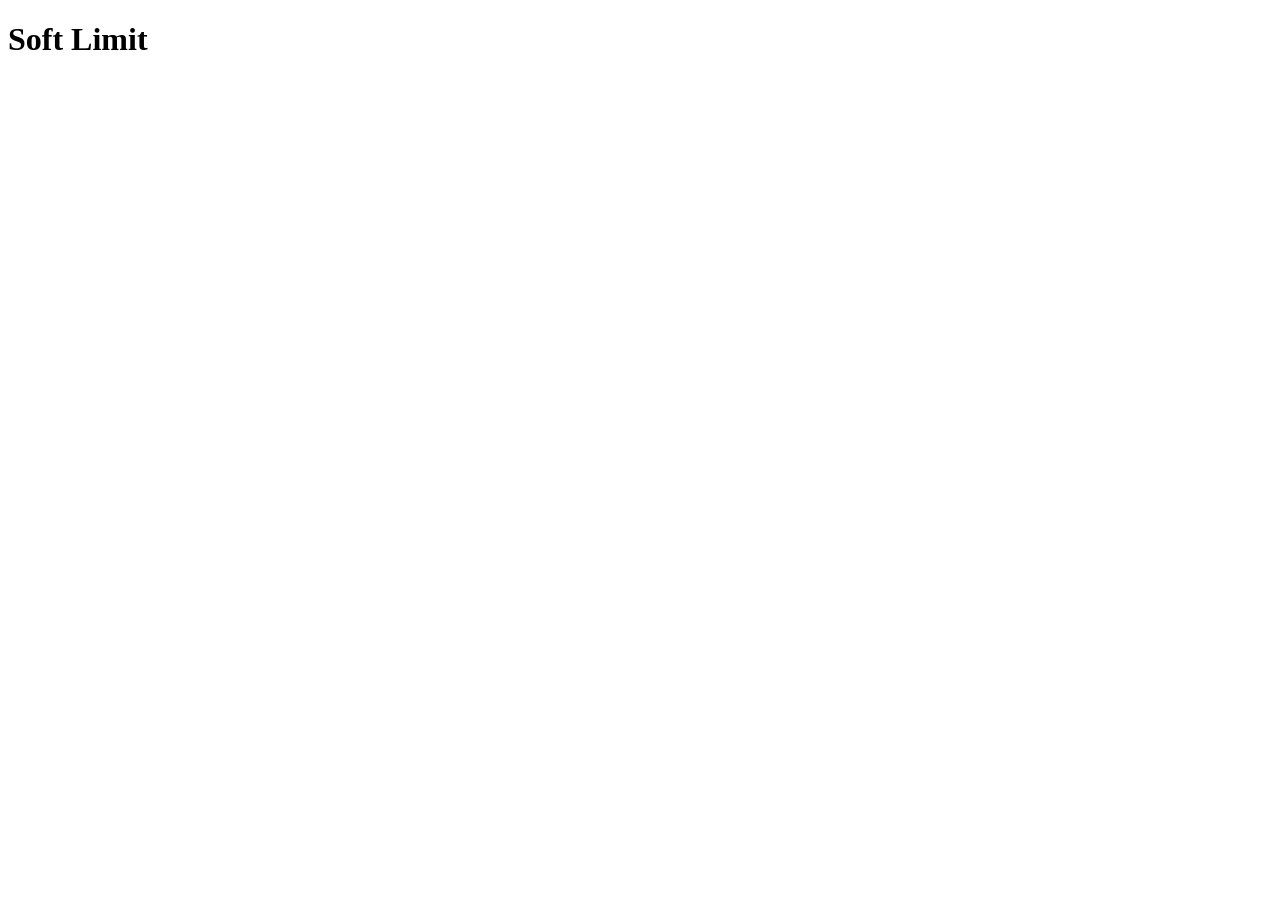
==== frontend/index.html @ aae76898 "First commit" ====
<!DOCTYPE html>
<html lang="ru">
<head>
    <meta charset="UTF-8">
    <meta name="viewport" content="width=device-width, initial-scale=1.0">
    <title>Soft Limit</title>
</head>
<body>
    <h1>Soft Limit</h1>
</body>
</html>
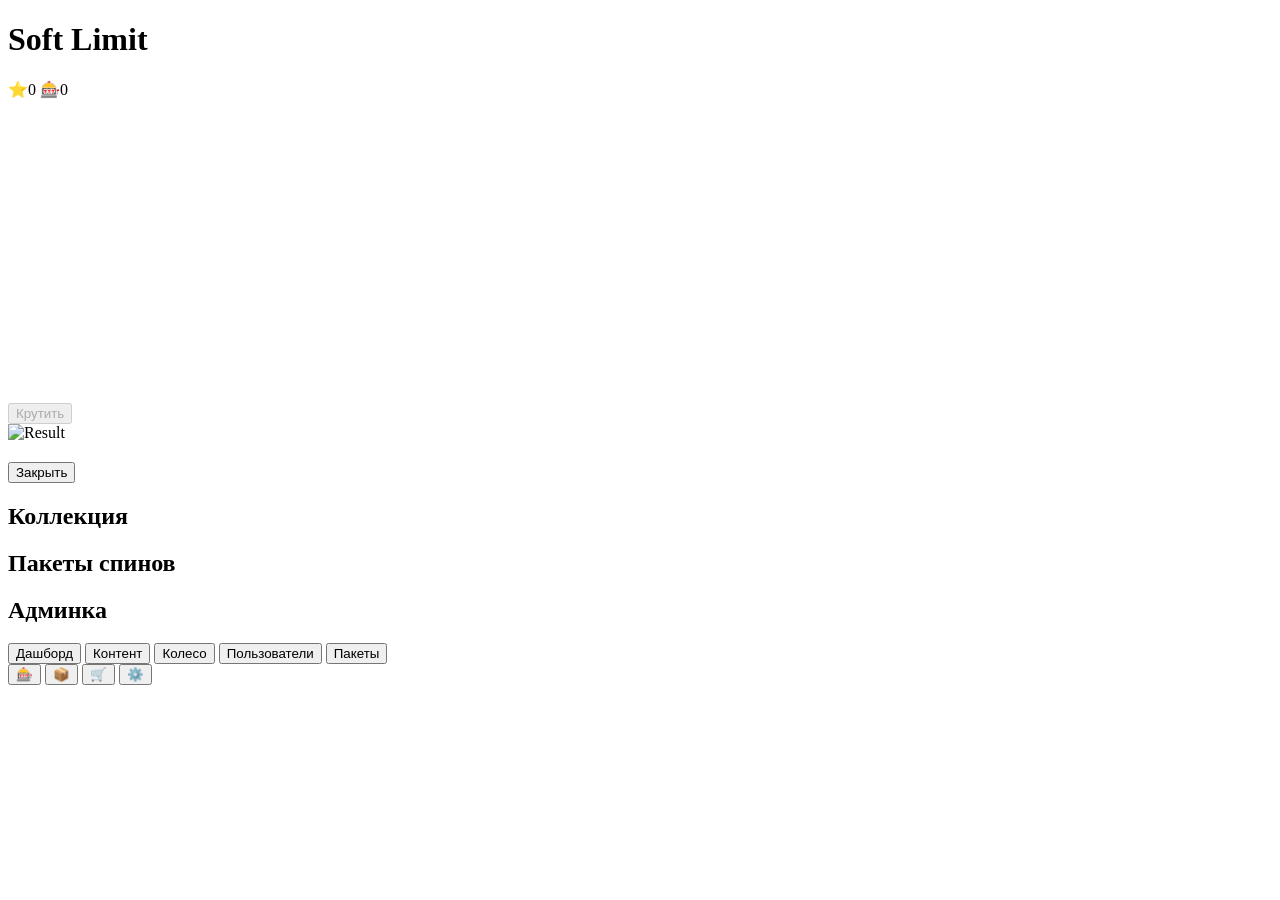
==== commit 6e121819: "Fixes + UI" ====
--- a/frontend/index.html
+++ b/frontend/index.html
@@ -2,10 +2,74 @@
 <html lang="ru">
 <head>
     <meta charset="UTF-8">
-    <meta name="viewport" content="width=device-width, initial-scale=1.0">
+    <meta name="viewport" content="width=device-width, initial-scale=1.0, maximum-scale=1.0, user-scalable=no">
     <title>Soft Limit</title>
+    <script src="https://telegram.org/js/telegram-web-app.js"></script>
+    <link rel="stylesheet" href="/static/style.css">
 </head>
 <body>
-    <h1>Soft Limit</h1>
+    <div id="app">
+        <header class="header">
+            <h1>Soft Limit</h1>
+            <div class="balances">
+                <span class="balance"><span class="icon">⭐</span><span id="stars-balance">0</span></span>
+                <span class="balance"><span class="icon">🎰</span><span id="spins-balance">0</span></span>
+            </div>
+        </header>
+
+        <main id="main-content">
+            <section id="wheel-section" class="section">
+                <div class="wheel-container">
+                    <canvas id="wheel-canvas" width="300" height="300"></canvas>
+                    <div class="wheel-pointer"></div>
+                </div>
+                <button id="spin-btn" class="btn btn-primary" disabled>Крутить</button>
+            </section>
+
+            <section id="result-section" class="section hidden">
+                <div class="result-card">
+                    <img id="result-image" src="" alt="Result">
+                    <h2 id="result-title"></h2>
+                    <p id="result-description"></p>
+                    <button id="result-close" class="btn btn-secondary">Закрыть</button>
+                </div>
+            </section>
+
+            <section id="inventory-section" class="section hidden">
+                <h2>Коллекция</h2>
+                <div id="inventory-grid" class="inventory-grid"></div>
+            </section>
+
+            <section id="shop-section" class="section hidden">
+                <h2>Пакеты спинов</h2>
+                <div id="packages-list" class="packages-list"></div>
+            </section>
+
+            <section id="admin-section" class="section hidden">
+                <h2>Админка</h2>
+                <div class="admin-tabs">
+                    <button class="tab-btn active" data-tab="dashboard">Дашборд</button>
+                    <button class="tab-btn" data-tab="content">Контент</button>
+                    <button class="tab-btn" data-tab="wheel">Колесо</button>
+                    <button class="tab-btn" data-tab="users">Пользователи</button>
+                    <button class="tab-btn" data-tab="packages">Пакеты</button>
+                </div>
+                <div id="admin-dashboard" class="tab-content active"></div>
+                <div id="admin-content" class="tab-content"></div>
+                <div id="admin-wheel" class="tab-content"></div>
+                <div id="admin-users" class="tab-content"></div>
+                <div id="admin-packages" class="tab-content"></div>
+            </section>
+        </main>
+
+        <nav class="nav">
+            <button class="nav-btn active" data-page="wheel">🎰</button>
+            <button class="nav-btn" data-page="inventory">📦</button>
+            <button class="nav-btn" data-page="shop">🛒</button>
+            <button class="nav-btn hidden" data-page="admin">⚙️</button>
+        </nav>
+    </div>
+
+    <script src="/static/app.js"></script>
 </body>
 </html>
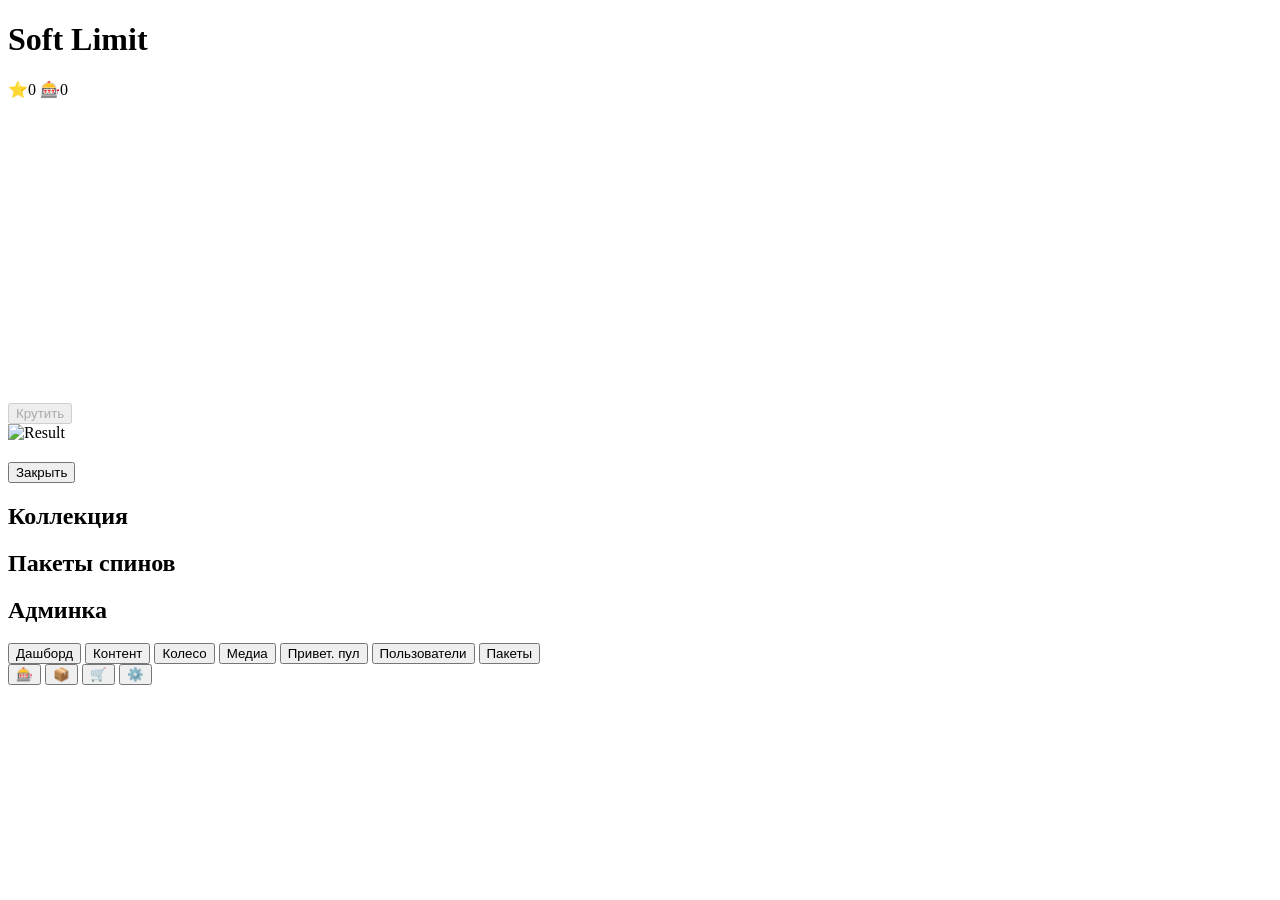
==== commit 67d88c98: "8 fix" ====
--- a/frontend/index.html
+++ b/frontend/index.html
@@ -51,12 +51,16 @@
                     <button class="tab-btn active" data-tab="dashboard">Дашборд</button>
                     <button class="tab-btn" data-tab="content">Контент</button>
                     <button class="tab-btn" data-tab="wheel">Колесо</button>
+                    <button class="tab-btn" data-tab="media">Медиа</button>
+                    <button class="tab-btn" data-tab="welcome">Привет. пул</button>
                     <button class="tab-btn" data-tab="users">Пользователи</button>
                     <button class="tab-btn" data-tab="packages">Пакеты</button>
                 </div>
                 <div id="admin-dashboard" class="tab-content active"></div>
                 <div id="admin-content" class="tab-content"></div>
                 <div id="admin-wheel" class="tab-content"></div>
+                <div id="admin-media" class="tab-content"></div>
+                <div id="admin-welcome" class="tab-content"></div>
                 <div id="admin-users" class="tab-content"></div>
                 <div id="admin-packages" class="tab-content"></div>
             </section>
